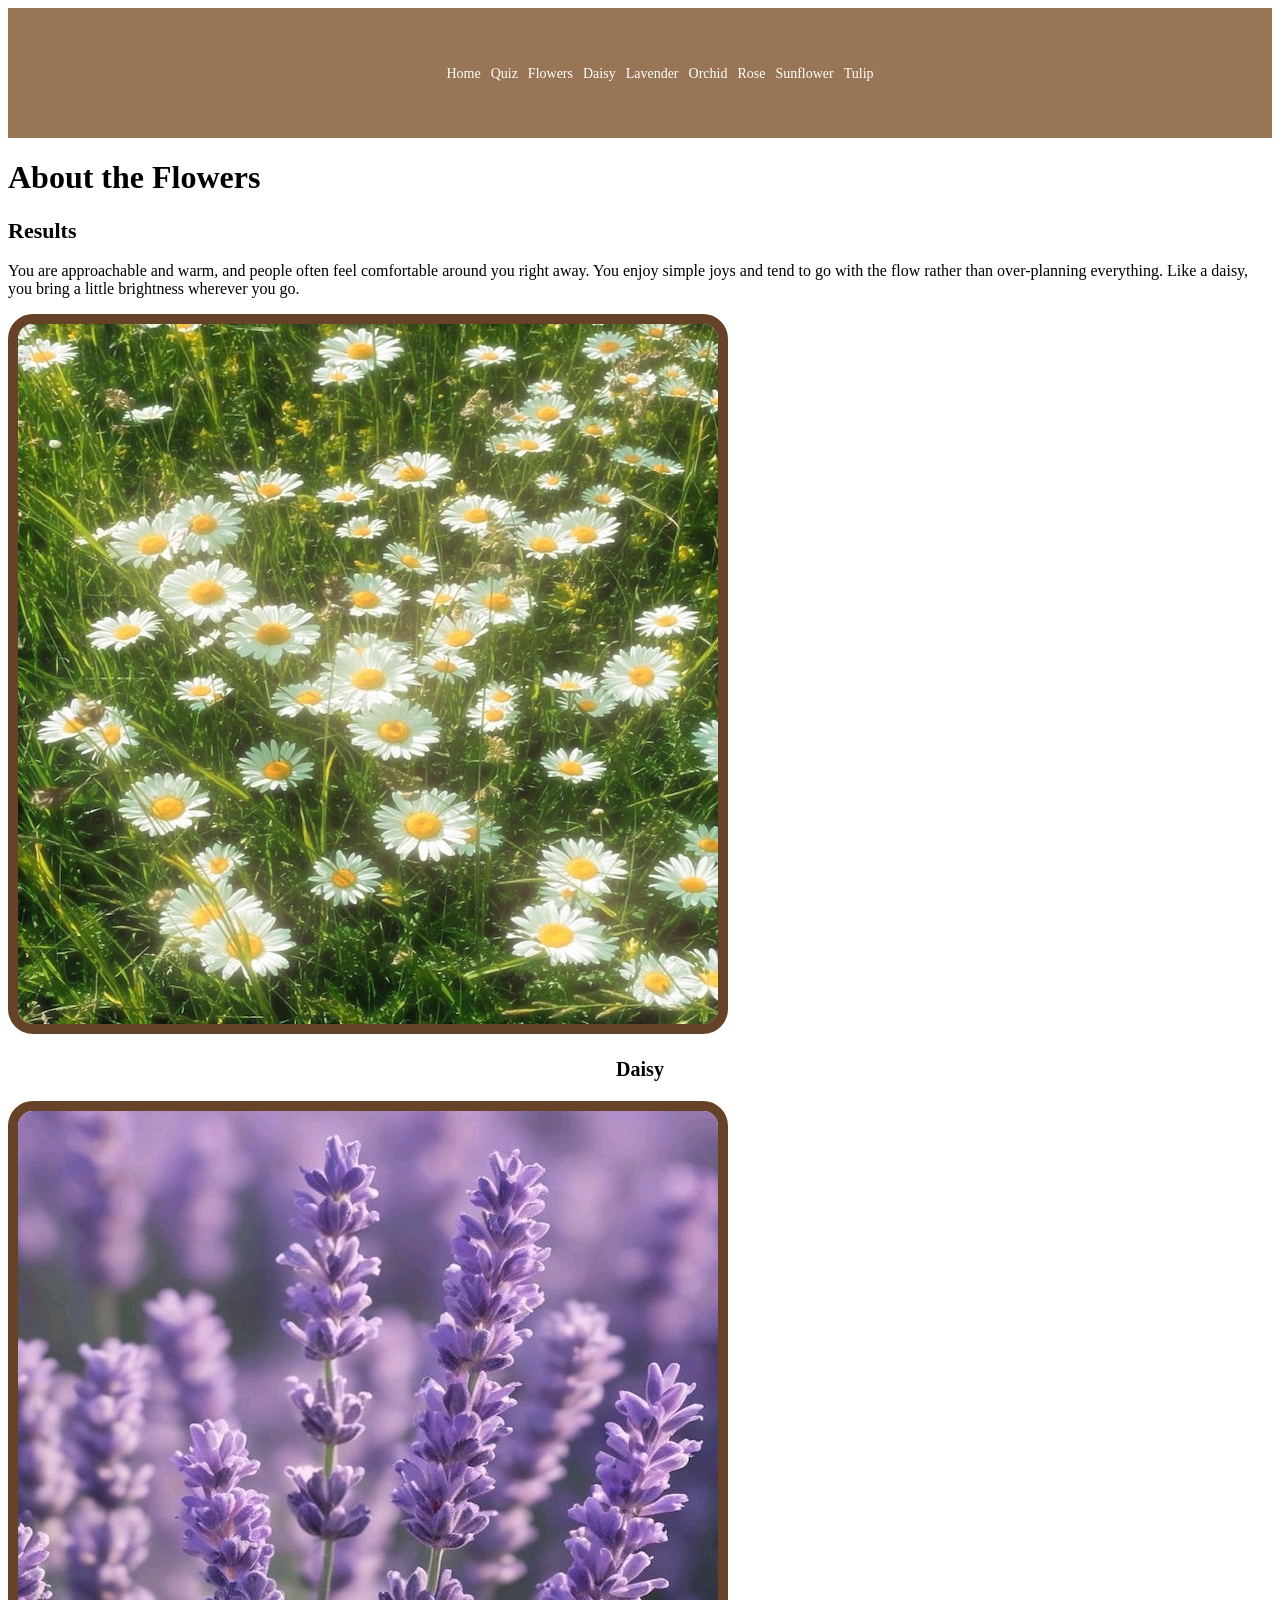
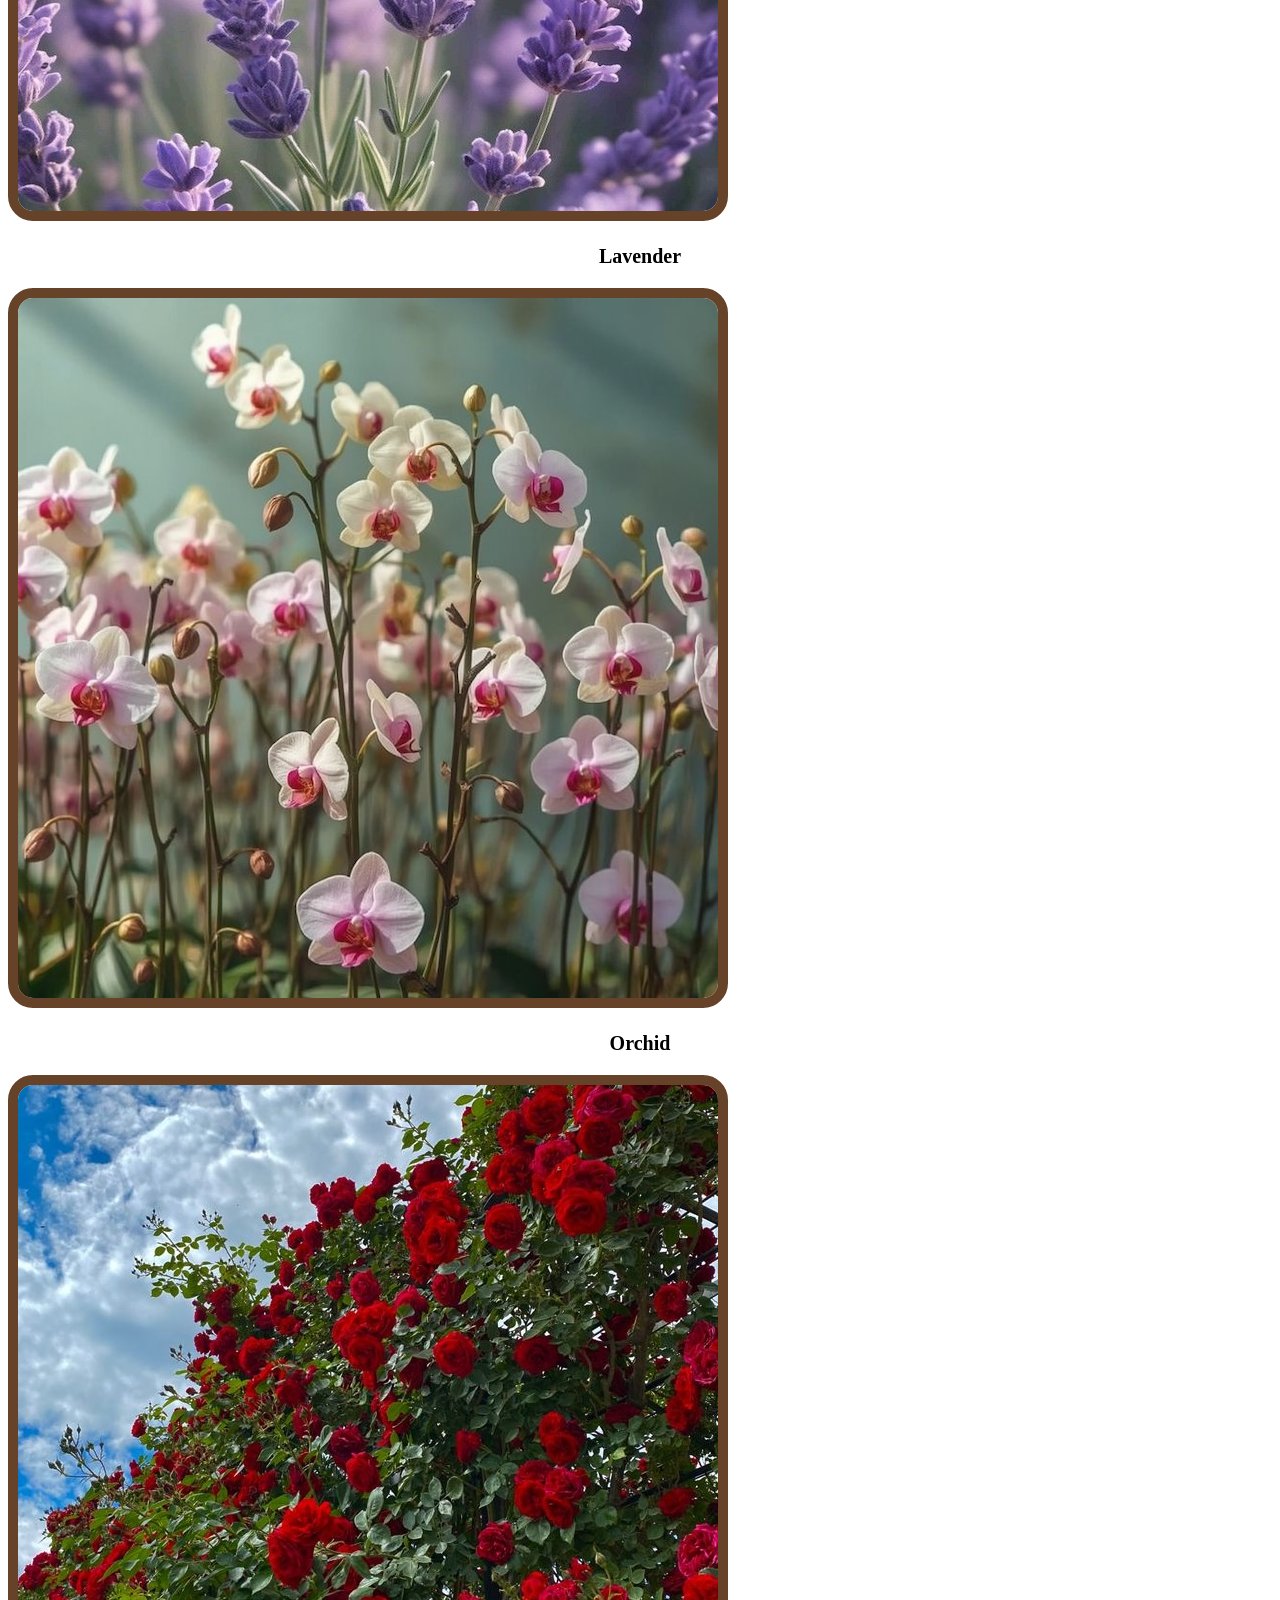
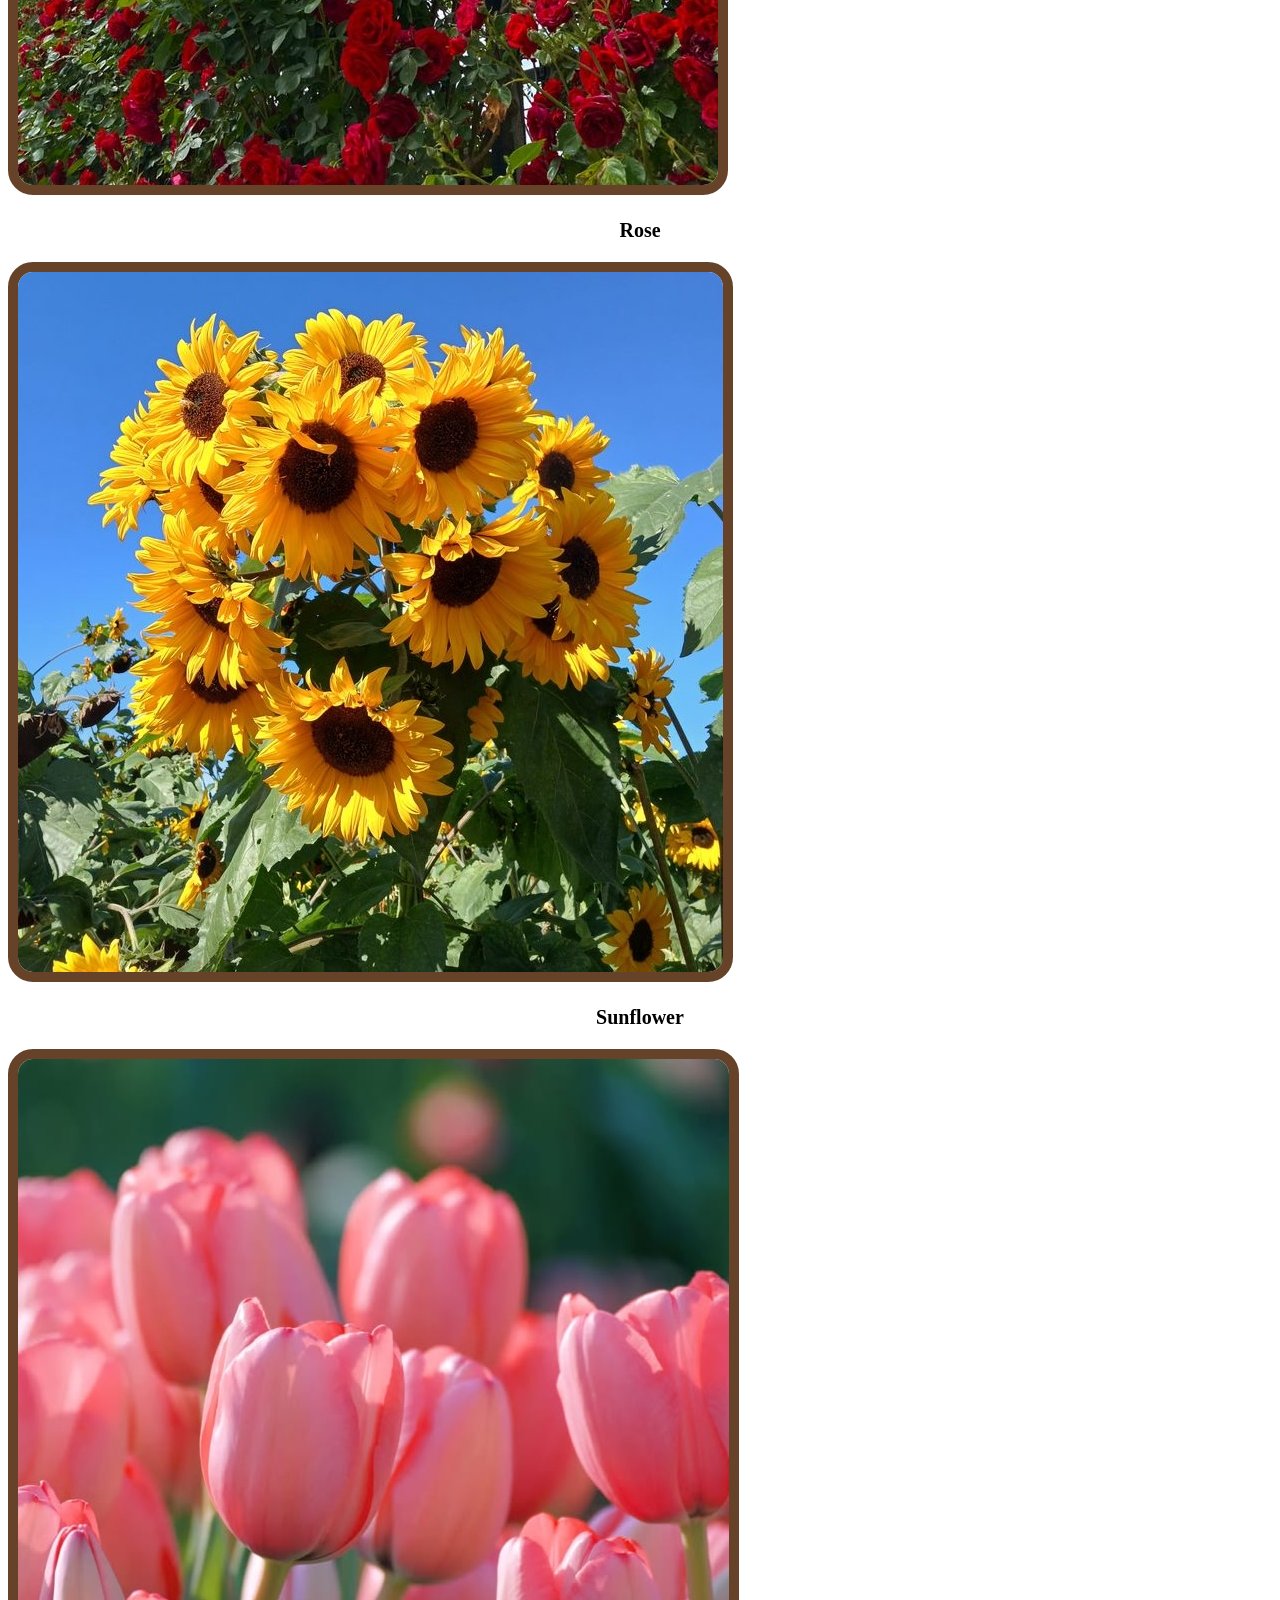
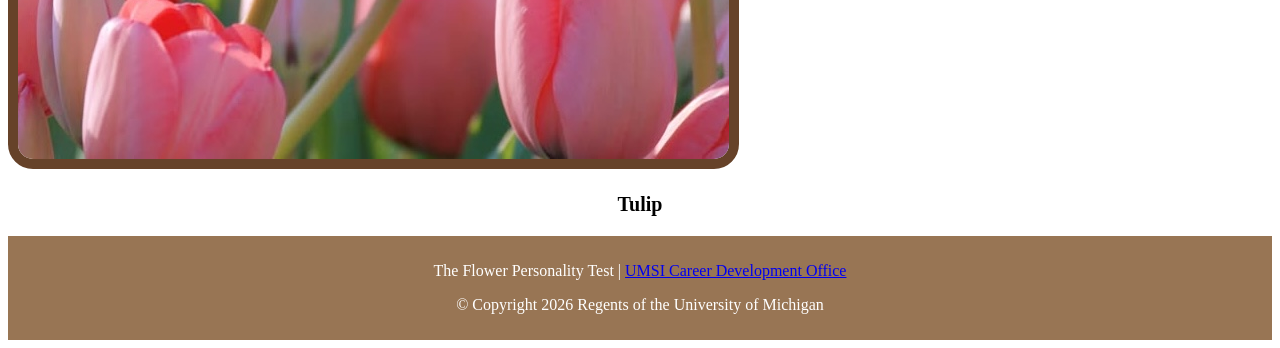
==== about.html @ fa50e6c7 "Add files via upload" ====
<!DOCTYPE html>
<html lang="en">

<head>
    <meta charset="UTF-8">
    <meta name="viewport" content="width=device-width, initial-scale=1.0">
    <link rel="stylesheet" href="css/style.css">
    <title>About</title>
</head>

<body>
    <div class="skip"><a href="#main">Skip to Main Content</a></div>
    <header>
        <nav>
            <ul>
                <li><a href="index.html">Home</a></li>
                <li><a href="quiz.html">Quiz</a></li>
                <li><a href="about.html" class="active">Flowers</a></li>
                <li><a href="daisy.html">Daisy</a></li>
                <li><a href="lavender.html">Lavender</a></li>
                <li><a href="orchid.html">Orchid</a></li>
                <li><a href="rose.html">Rose</a></li>
                <li><a href="sunflower.html">Sunflower</a></li>
                <li><a href="tulip.html">Tulip</a></li>
            </ul>
        </nav>
        <h1>About the Flowers</h1>
    </header>
    <main class="container" id="main">
        <div class="intro">
            <h2>Results</h2>
            <p>You are approachable and warm, and people often feel comfortable around you right away. You enjoy simple
                joys and tend to go with the flow rather than over-planning everything. Like a daisy, you bring a little
                brightness wherever you go.</p>
        </div>

        <div class="first-group">
            <img src="images/daisy.jpg" alt="A cluster of daisies growing in the grass.">
            <h3><a href="daisy.html">Daisy</a></h3>
            <img src="images/lavender.jpg" alt="A field of lavender flowers growing in the grass.">
            <h3><a href="lavender.html">Lavender</a></h3>
            <img src="images/orchid.jpg" alt="A group of orchids growing in the grass.">
            <h3><a href="orchid.html">Orchid</a></h3>
        </div>

        <div class="second-group">
            <img src="images/rose.jpg" alt="A large rose bush growing upwards towards the sky.">
            <h3><a href="rose.html">Rose</a></h3>
            <img src="images/sunflower.jpg" alt="A field of sunflowers against a clear sky.">
            <h3><a href="sunflower.html">Sunflower</a></h3>
            <img src="images/tulip.jpg" alt="A group of tulips growing in the grass.">
            <h3><a href="tulip.html">Tulip</a></h3>
        </div>

    </main>

    <footer>
        <p>The Flower Personality Test | <a href="https://umich.instructure.com/courses/137916">UMSI
                Career Development Office </a></p>
        <p>© Copyright <span id='year'></span> Regents of the University of Michigan</p>
        <script>
            document.querySelector('#year').innerHTML = new Date().getFullYear();
        </script>
    </footer>

</body>

</html>
---- css/style.css ----
.skip a {
    background: white;
    left: 0;
    padding: 6px;
    -webkit-transition: top 1s ease-out;
    transition: top 1s ease-out;
    z-index: 1;
    position: absolute;
    top: -65px;
}

.skip a:focus {
    position: absolute;
    top: 25px;
}

header {
    font-family: 'Montserrat', 'Merriweather';
}

nav li {
    display: inline;
    padding: 3px;
    font-size: 14px;
}

nav a {
    color: white;
    text-decoration: none;
}

nav {
    background-color: #987554;
    padding: 40px 0;
    text-align: center;
    grid-column: 1 / 4;
}

img {
    border: solid 10px #664229;
    border-radius: 25px;
    height: auto;
    max-width: 100%;
}

h2 {
    font-family: 'Nunito Sans', 'Merriweather';
    font-size: 22px;
}

p {
    font-family: 'Nunito Sans', 'Merriweather';
}

h3 {
    text-align: center;
    font-size: 20px;
    font-family: 'Nunito Sans', 'Merriweather';
}

h3 a {
    text-decoration: none;
    color: black;
}

.description p {
    line-height: 30px;
}

footer {
    background-color: #987554;
    color: white;
    padding: 10px;
    text-align: center;
}
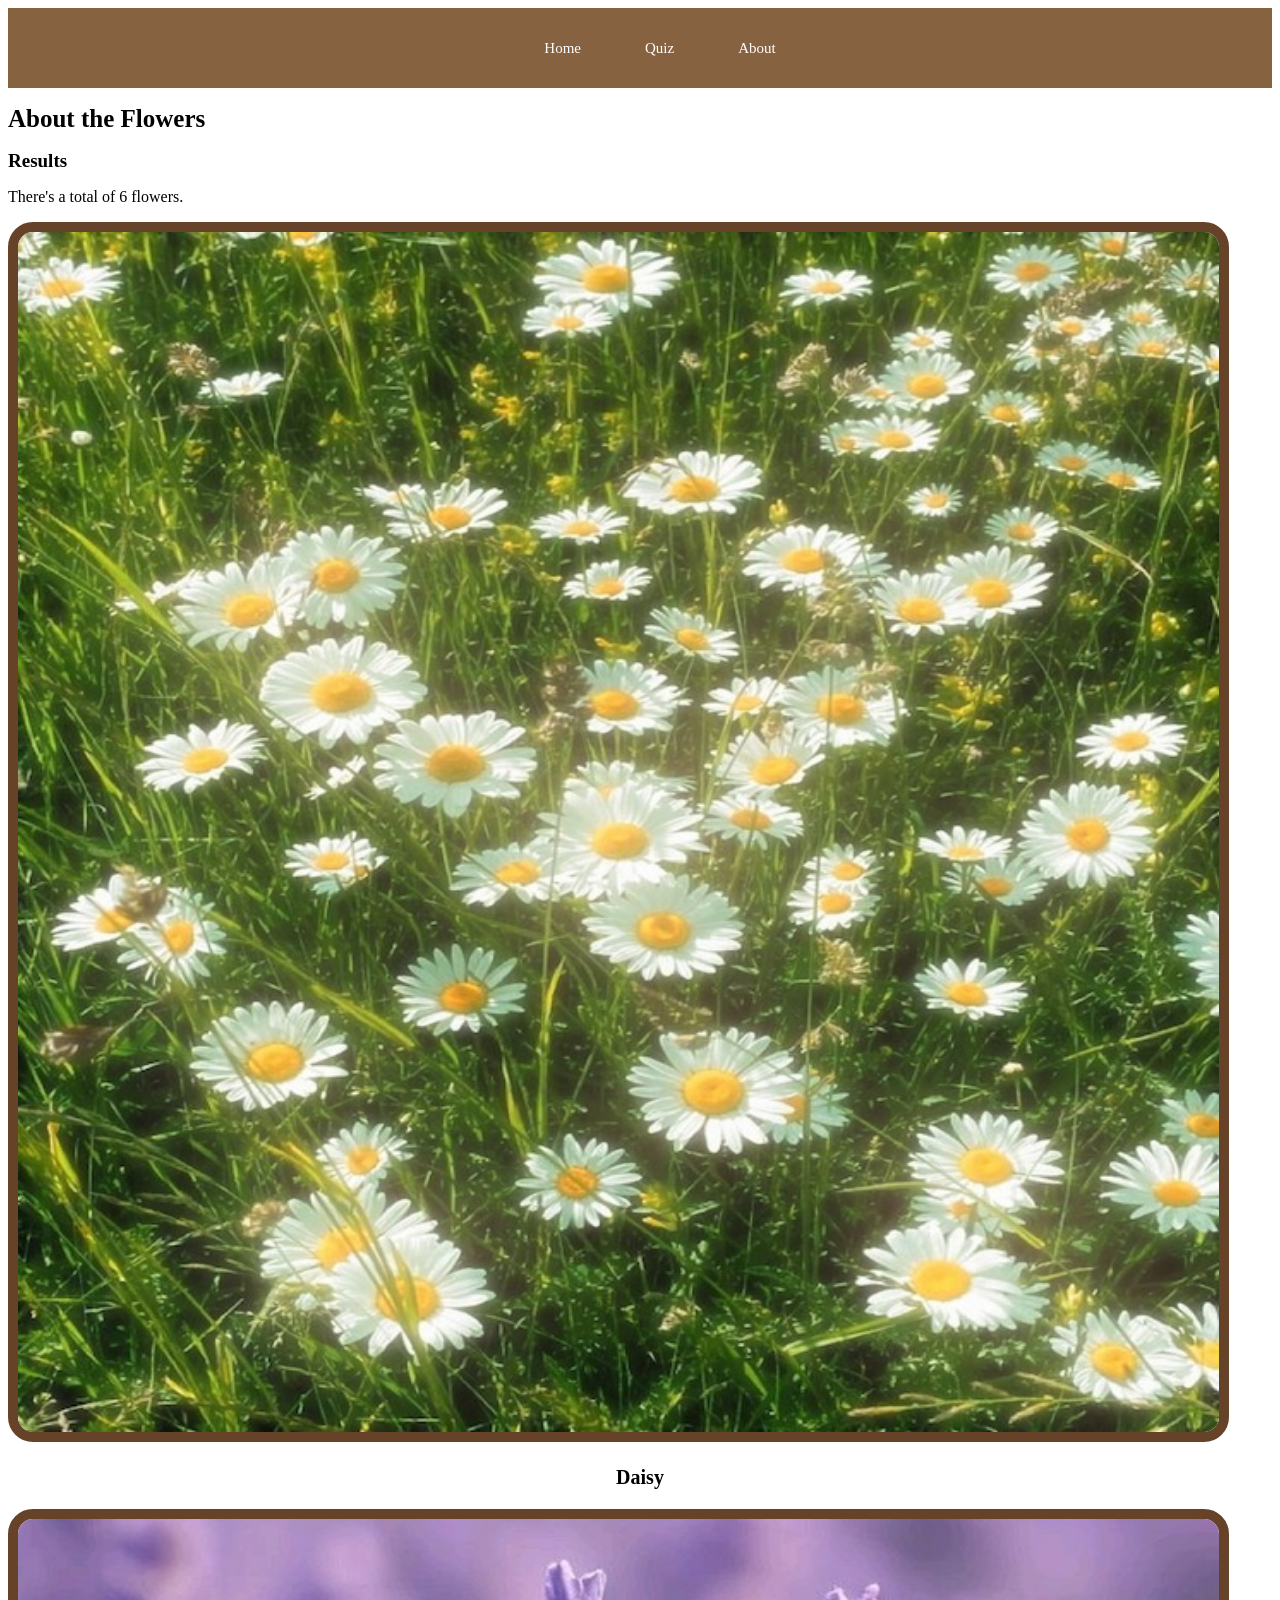
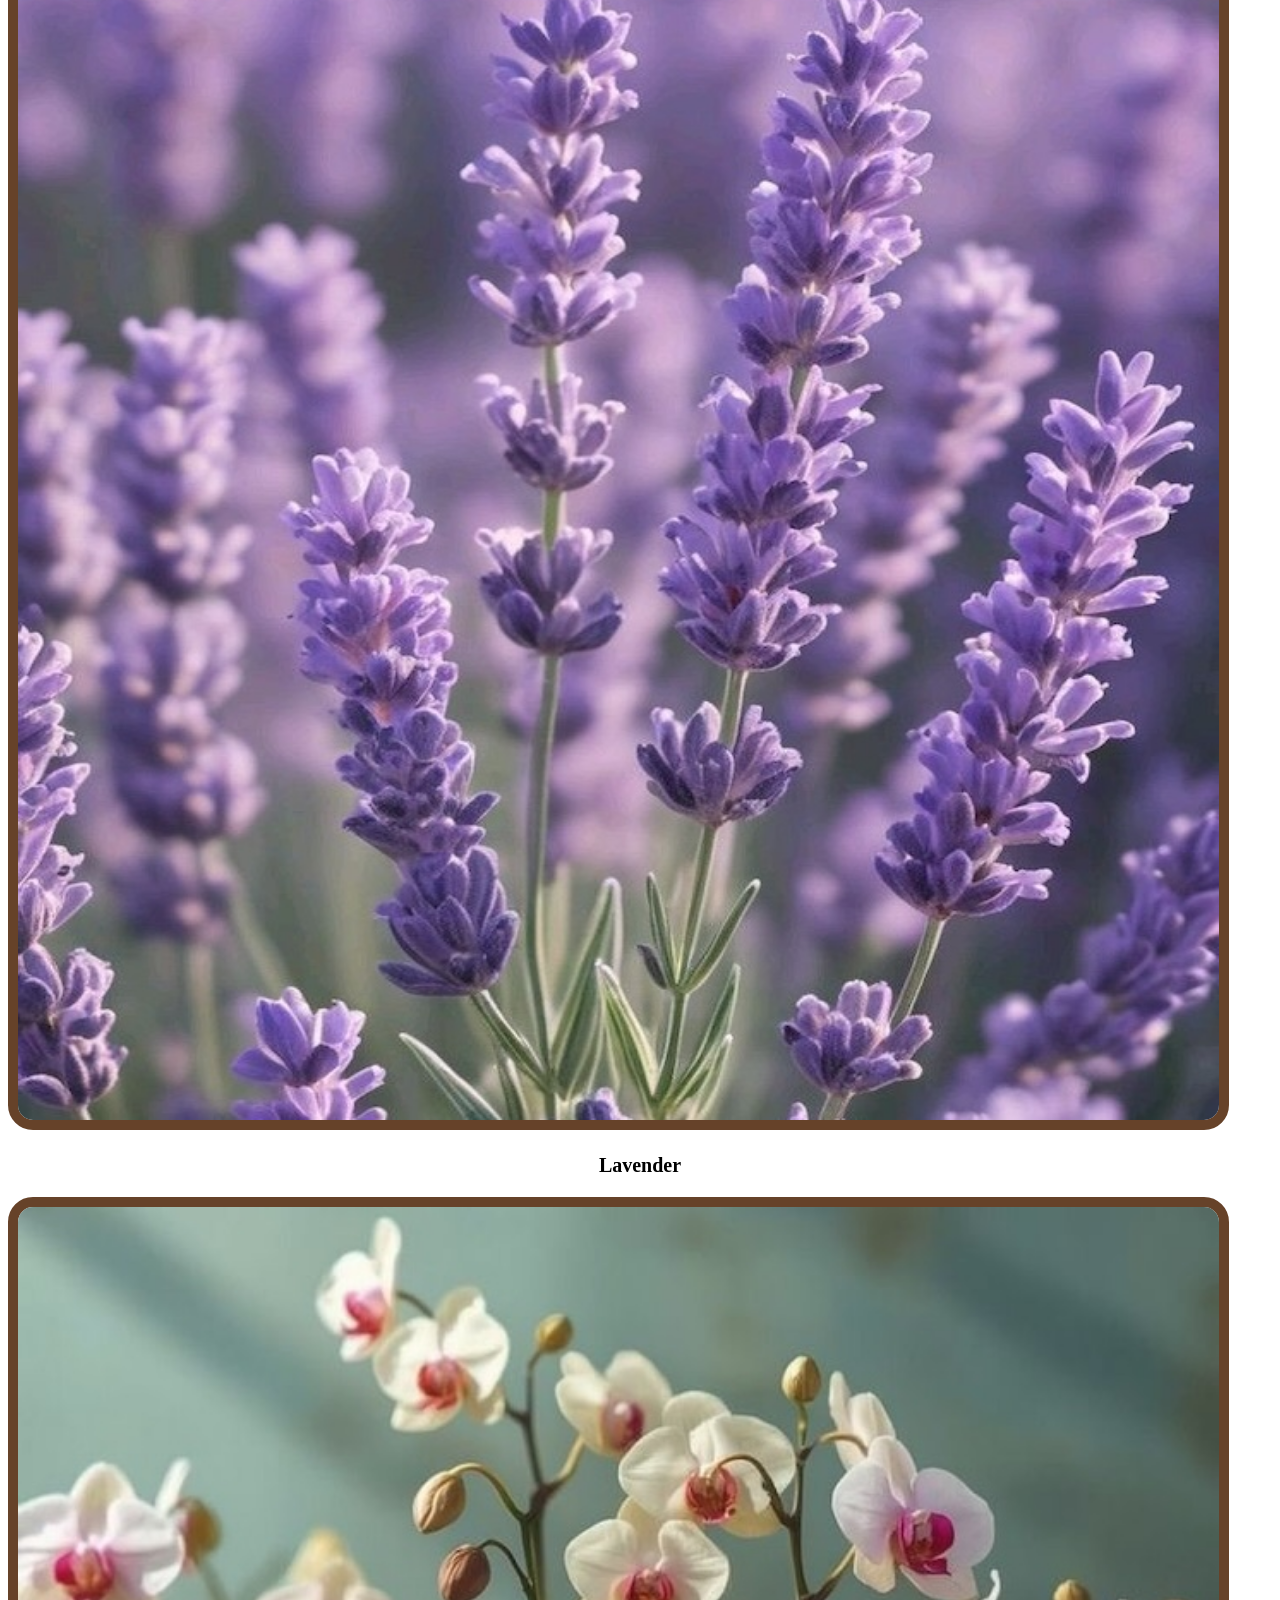
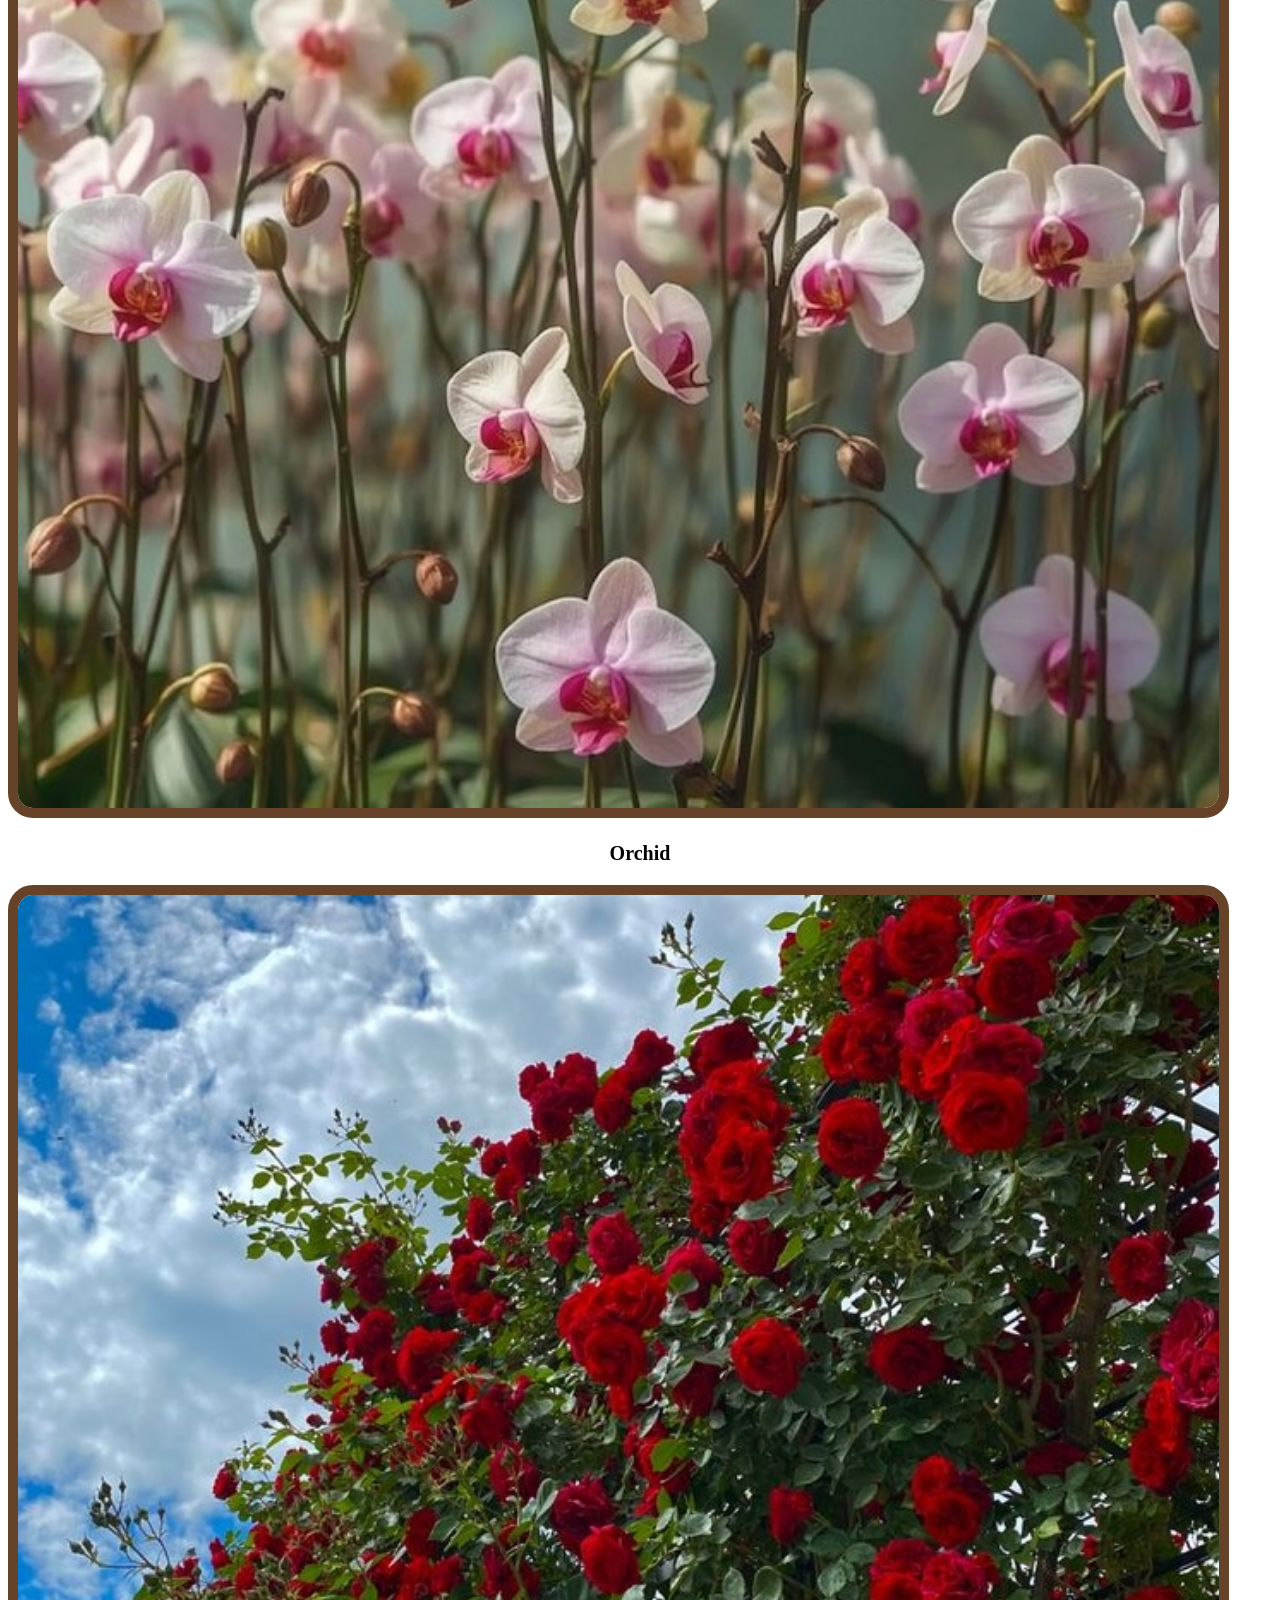
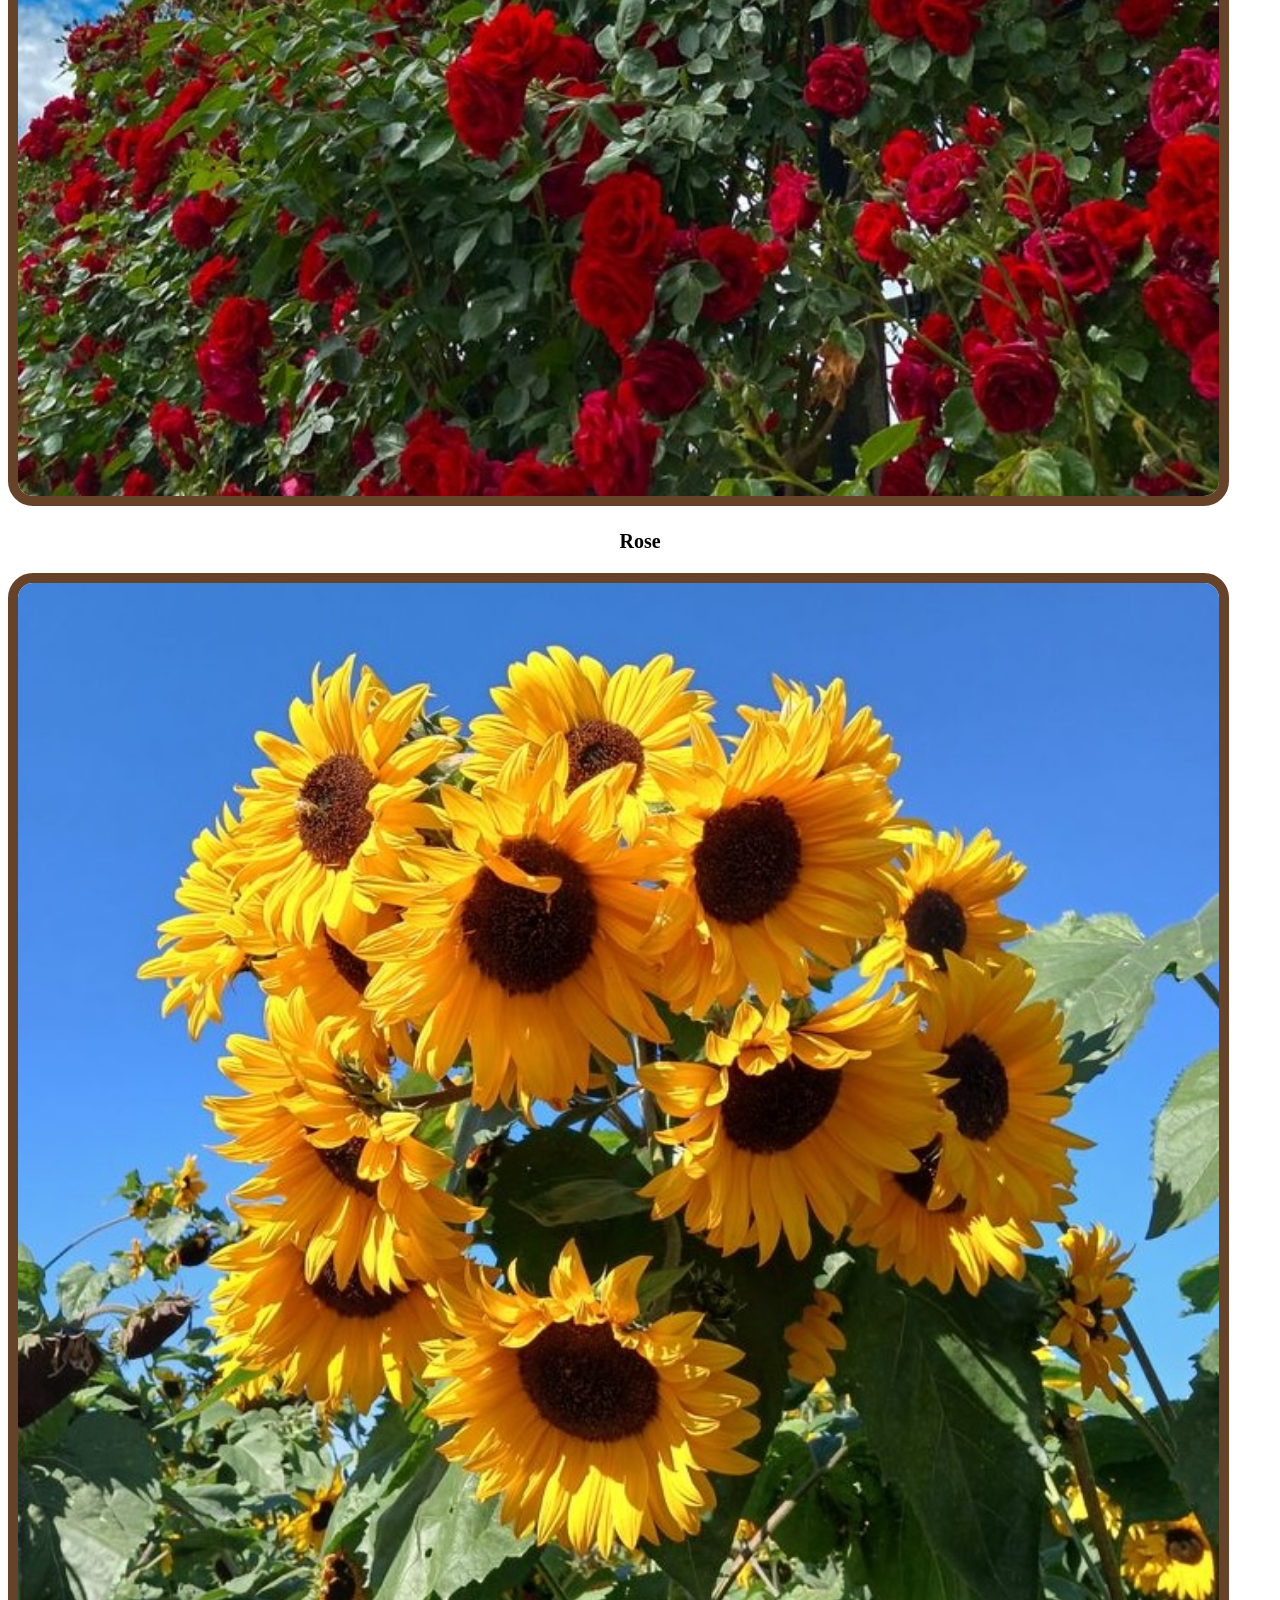
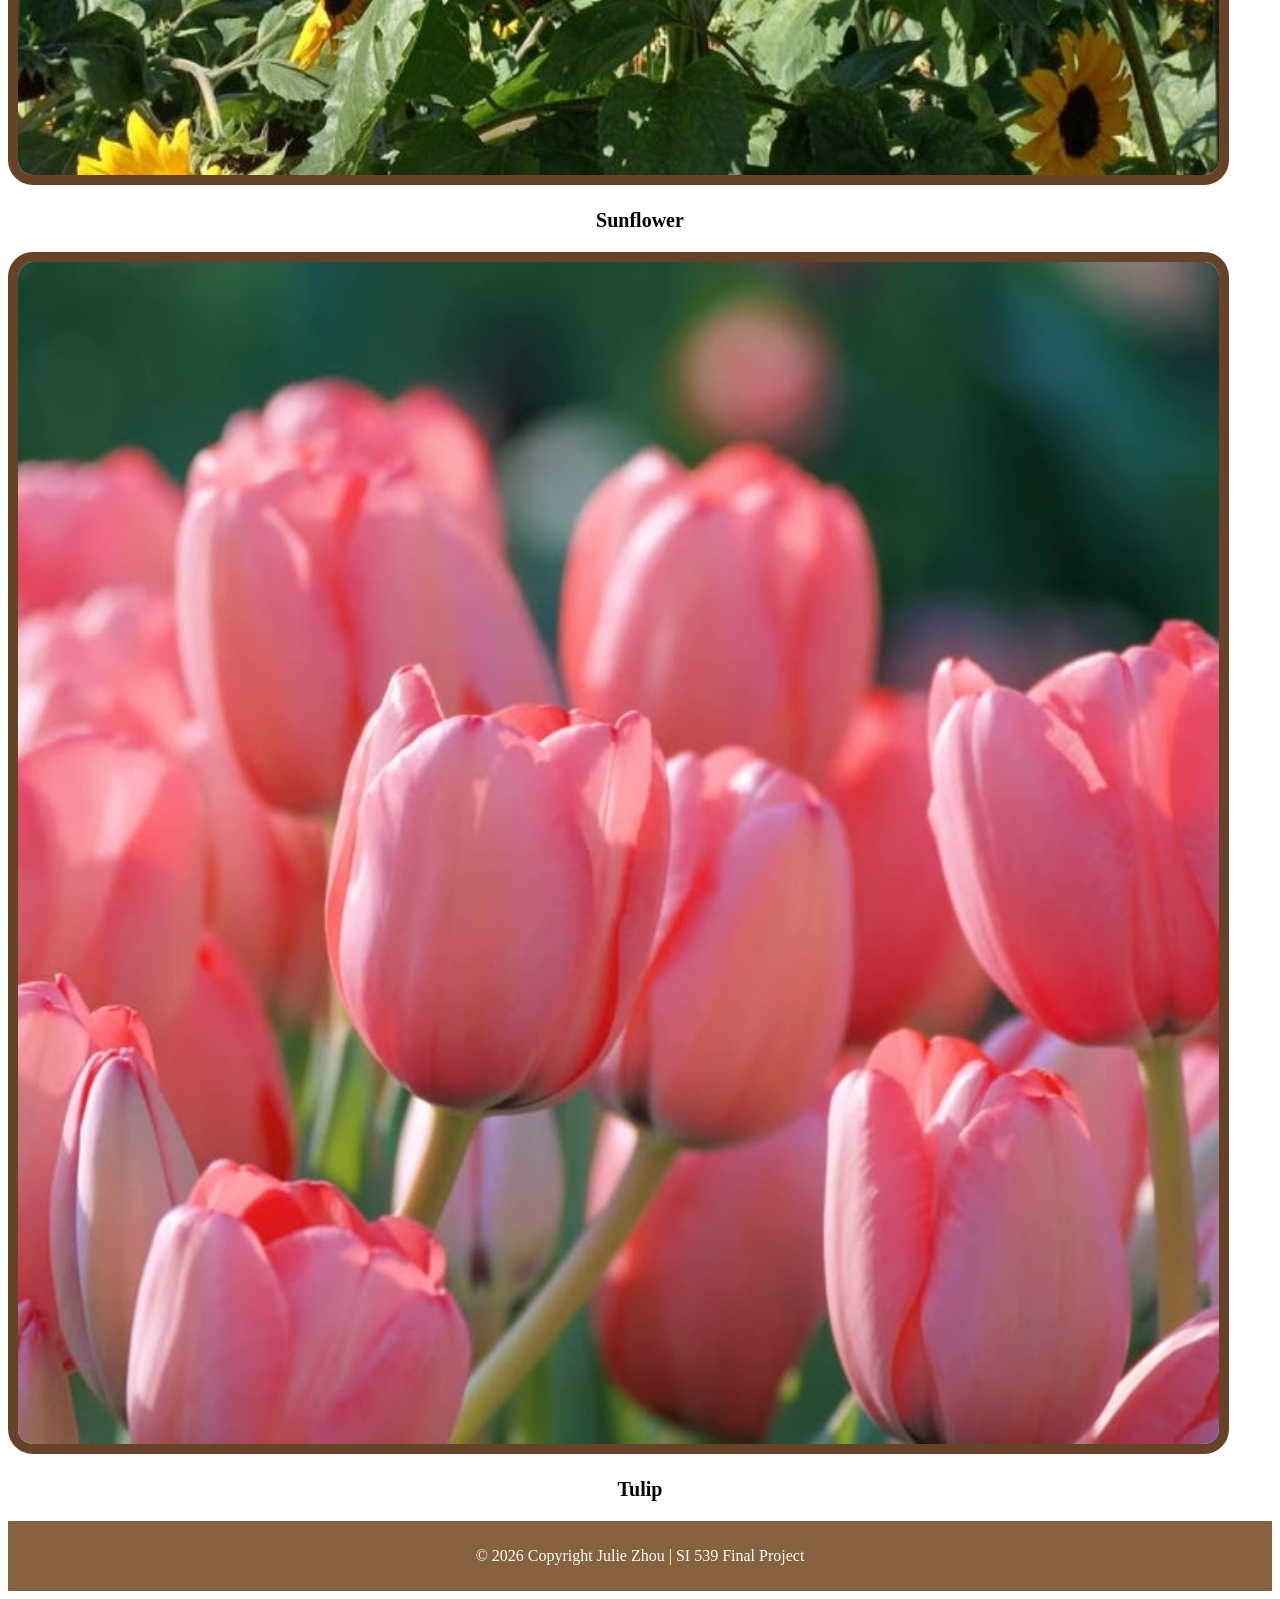
==== commit c9ef6e2d: "Add files via upload" ====
--- a/about.html
+++ b/about.html
@@ -15,13 +15,13 @@
             <ul>
                 <li><a href="index.html">Home</a></li>
                 <li><a href="quiz.html">Quiz</a></li>
-                <li><a href="about.html" class="active">Flowers</a></li>
-                <li><a href="daisy.html">Daisy</a></li>
+                <li><a href="about.html">About</a></li>
+                <!-- <li><a href="daisy.html">Daisy</a></li>
                 <li><a href="lavender.html">Lavender</a></li>
                 <li><a href="orchid.html">Orchid</a></li>
                 <li><a href="rose.html">Rose</a></li>
                 <li><a href="sunflower.html">Sunflower</a></li>
-                <li><a href="tulip.html">Tulip</a></li>
+                <li><a href="tulip.html">Tulip</a></li> -->
             </ul>
         </nav>
         <h1>About the Flowers</h1>
@@ -29,9 +29,7 @@
     <main class="container" id="main">
         <div class="intro">
             <h2>Results</h2>
-            <p>You are approachable and warm, and people often feel comfortable around you right away. You enjoy simple
-                joys and tend to go with the flow rather than over-planning everything. Like a daisy, you bring a little
-                brightness wherever you go.</p>
+            <p>There's a total of 6 flowers.</p>
         </div>
 
         <div class="first-group">
@@ -55,12 +53,7 @@
     </main>
 
     <footer>
-        <p>The Flower Personality Test | <a href="https://umich.instructure.com/courses/137916">UMSI
-                Career Development Office </a></p>
-        <p>© Copyright <span id='year'></span> Regents of the University of Michigan</p>
-        <script>
-            document.querySelector('#year').innerHTML = new Date().getFullYear();
-        </script>
+        <p>© 2026 Copyright Julie Zhou | SI 539 Final Project</p>
     </footer>
 
 </body>
--- a/css/style.css
+++ b/css/style.css
@@ -14,38 +14,52 @@
     top: 25px;
 }
 
+a:hover {
+    text-decoration: underline;
+}
+
+:focus {
+  border: 3px dashed darkblue;
+  padding: 5px;
+}
+
 header {
     font-family: 'Montserrat', 'Merriweather';
 }
 
 nav li {
     display: inline;
-    padding: 3px;
+    padding: 30px;
     font-size: 14px;
 }
 
 nav a {
     color: white;
     text-decoration: none;
+    font-size: 15px;
 }
 
 nav {
-    background-color: #987554;
-    padding: 40px 0;
+    background-color: #866241;
+    padding: 15px;
     text-align: center;
-    grid-column: 1 / 4;
 }
 
 img {
     border: solid 10px #664229;
     border-radius: 25px;
     height: auto;
-    max-width: 100%;
+    width: 95%;
+    text-align: center;
+}
+
+h1 {
+    font-size: 25px;
 }
 
 h2 {
     font-family: 'Nunito Sans', 'Merriweather';
-    font-size: 22px;
+    font-size: 19px;
 }
 
 p {
@@ -65,11 +79,39 @@
 
 .description p {
     line-height: 30px;
+    font-size: 18px;
 }
 
 footer {
-    background-color: #987554;
+    background-color: #866241;
     color: white;
     padding: 10px;
     text-align: center;
-}+}
+
+label {
+    text-align: left;
+    padding: 20px;
+    line-height: 30px;
+    font-family: 'Nunito Sans', 'Merriweather';
+    font-size: 18px;
+}
+
+/* @media (min-width: 800px) {
+
+.intro {
+    grid-column: 1 / -1;
+}
+
+.first-group {
+    grid-column: 2 / 3;
+}
+
+.first-group img {
+    max-width: 50%;
+}
+
+.second-group {
+    grid-column: 1 / 2;
+}
+} */
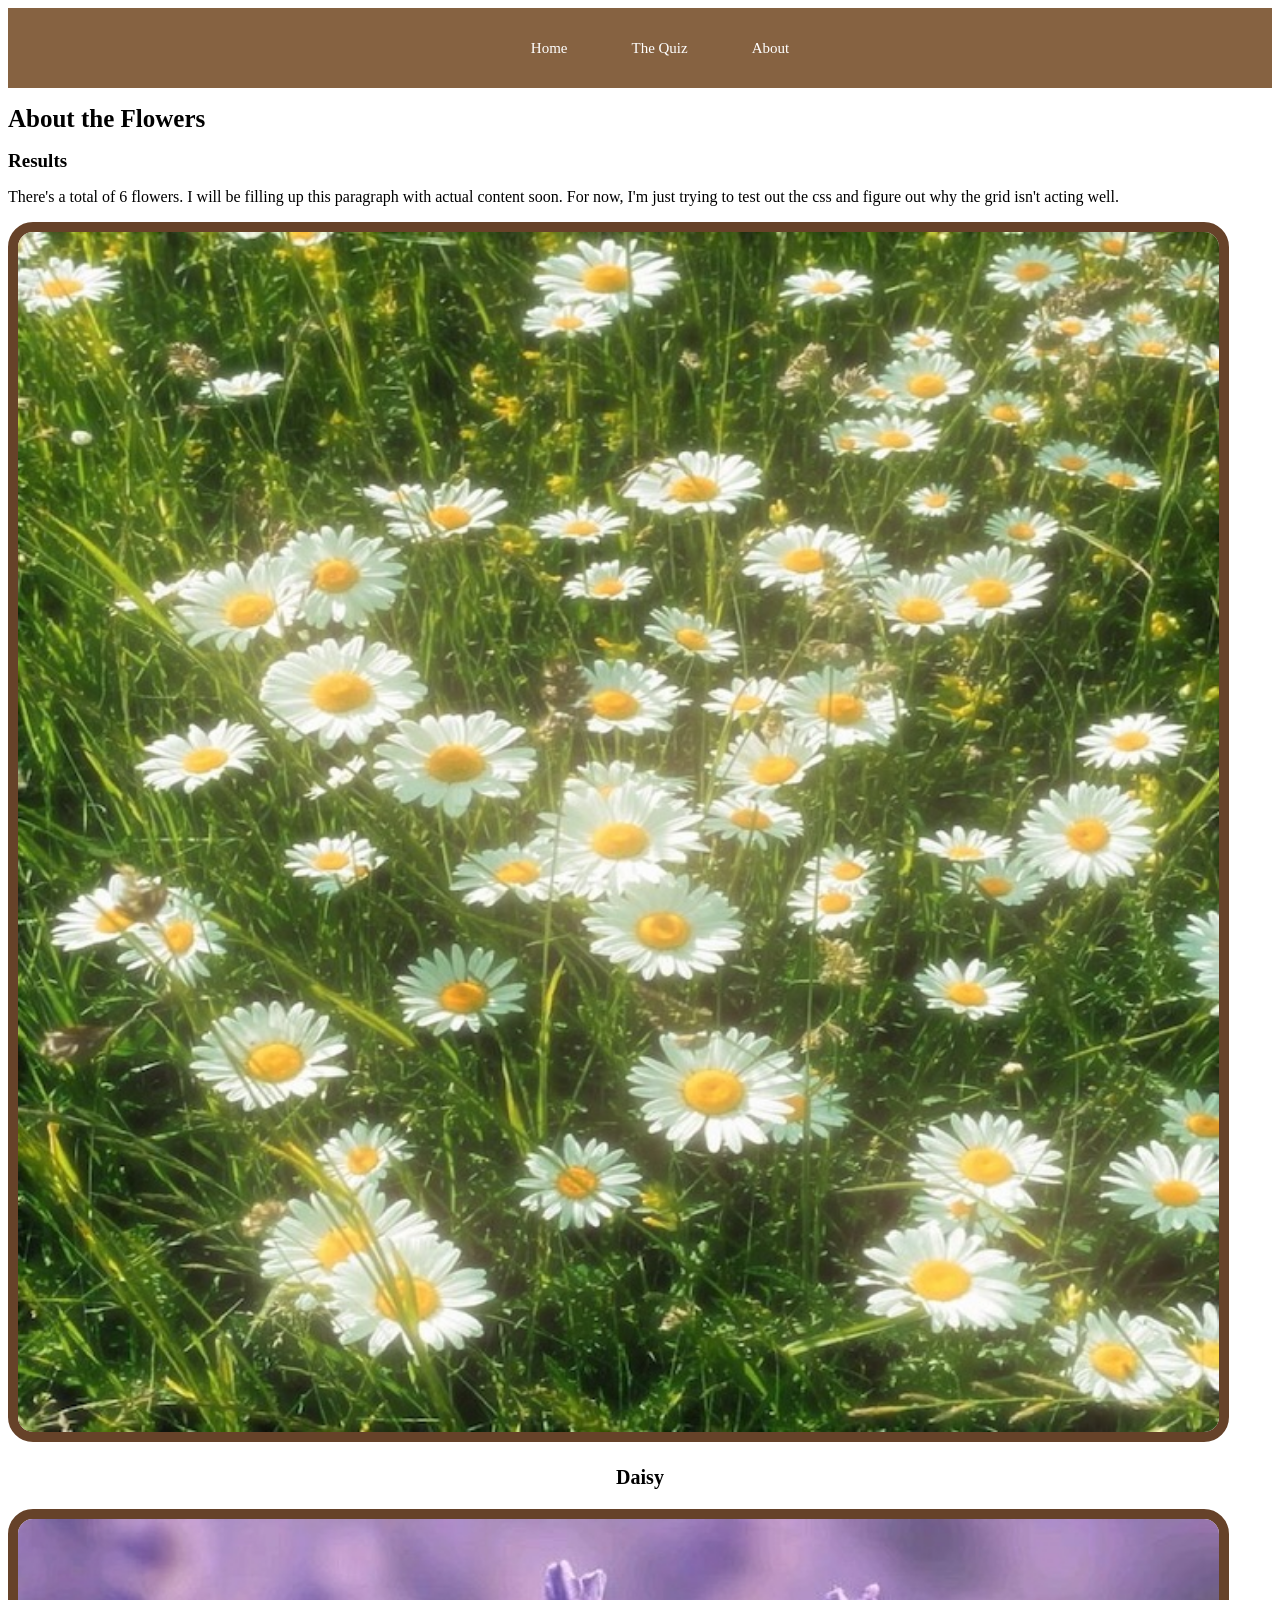
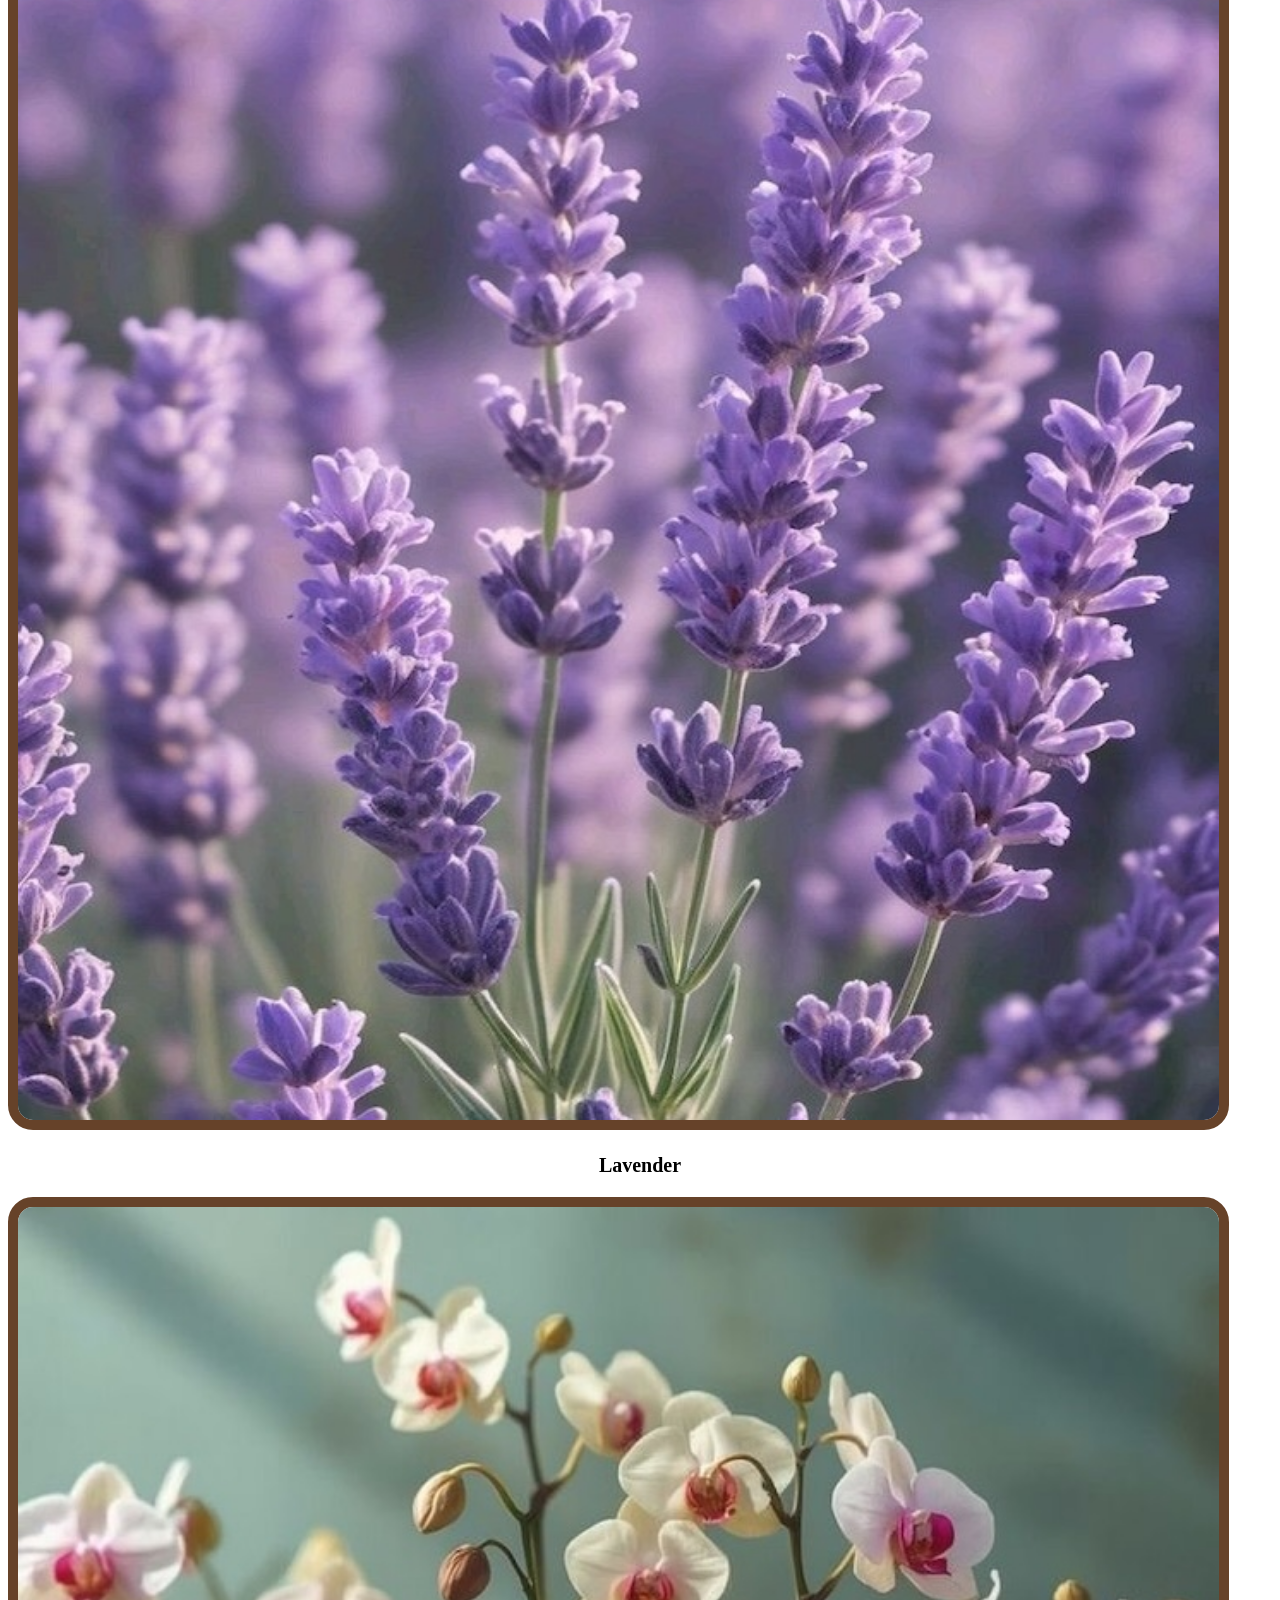
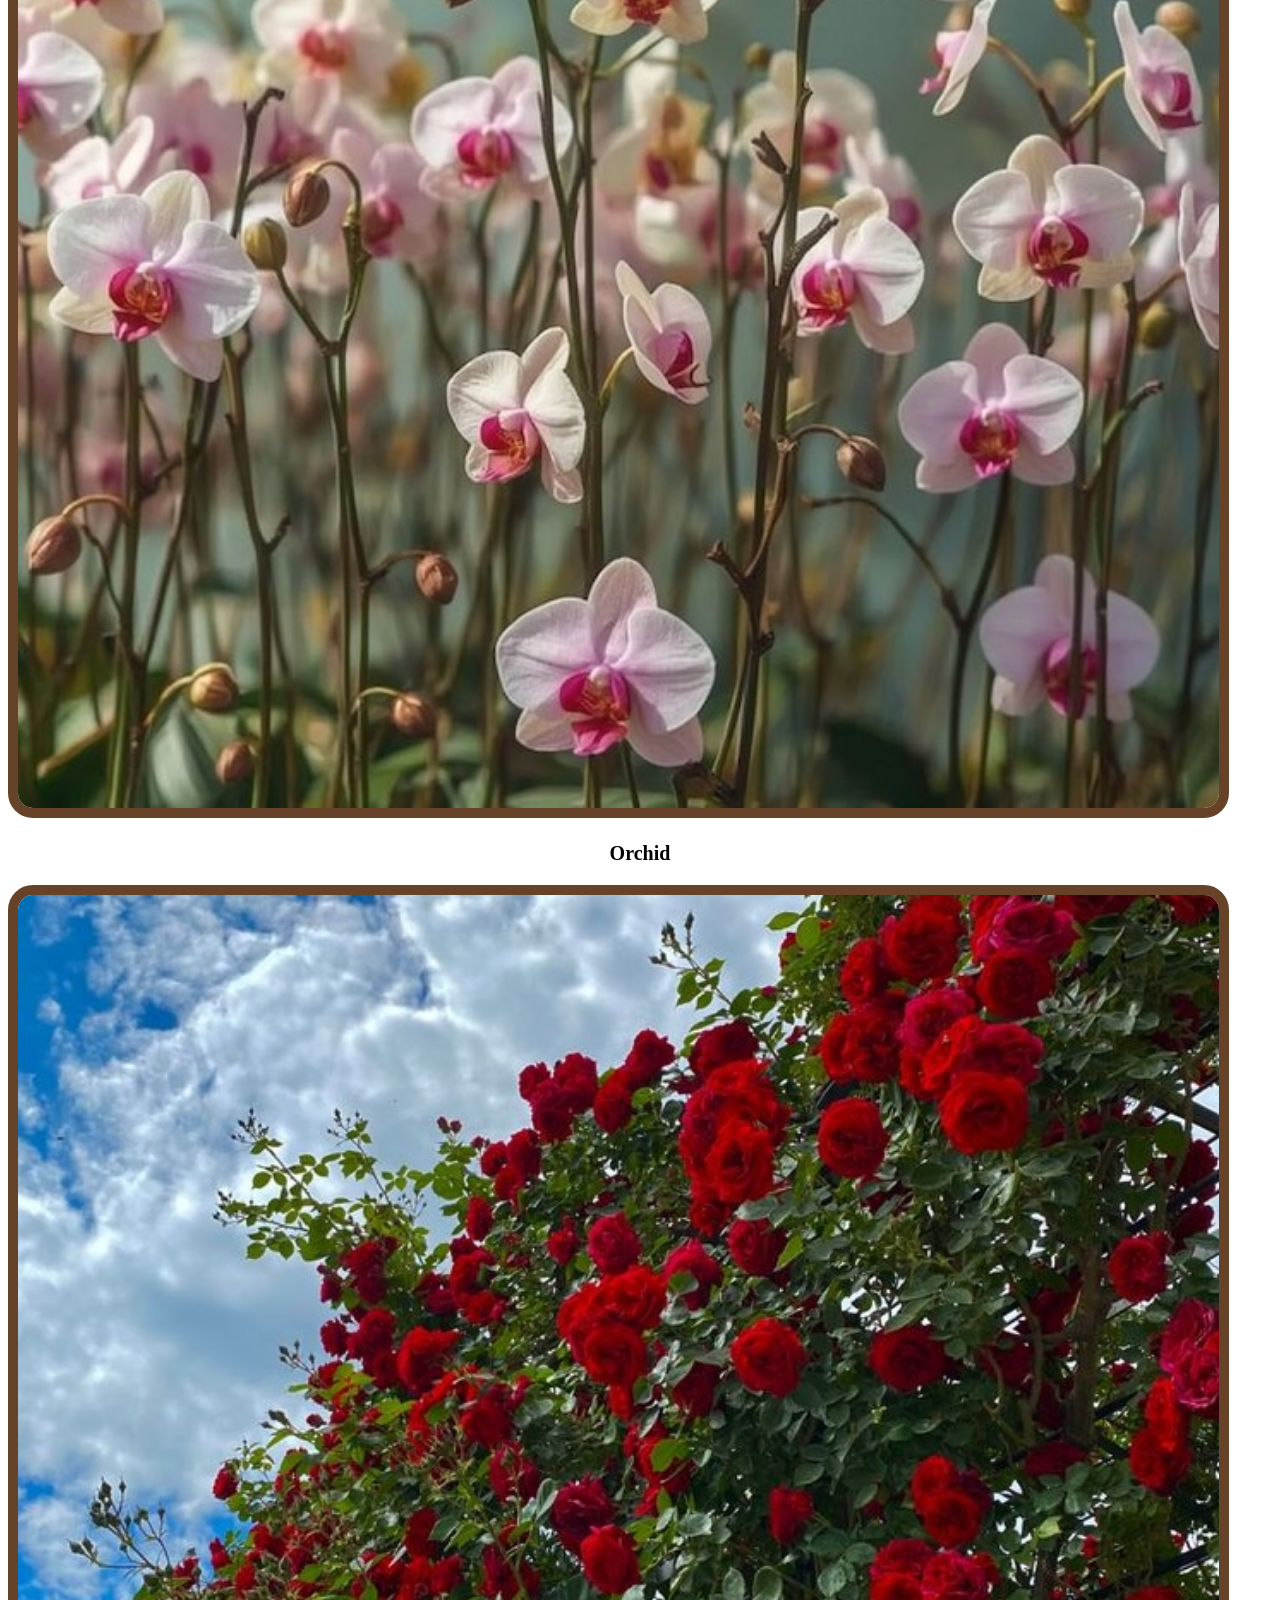
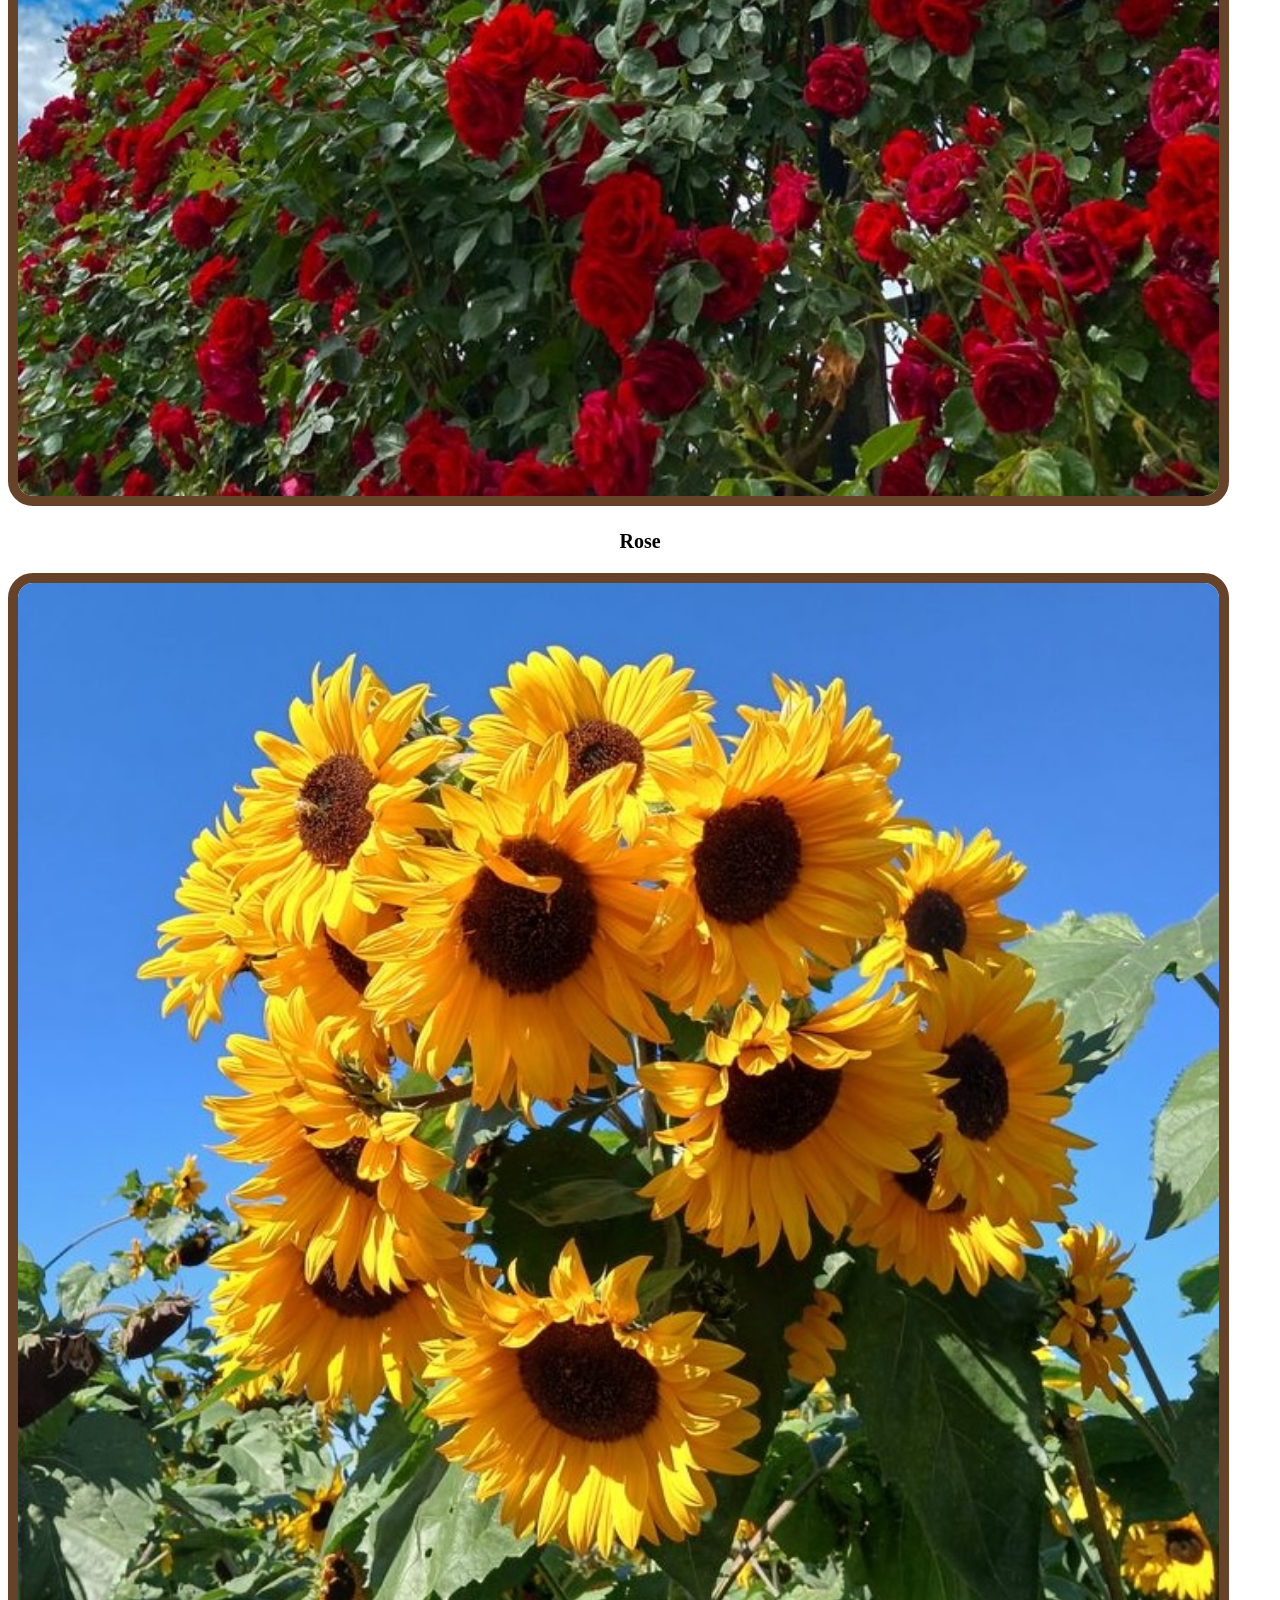
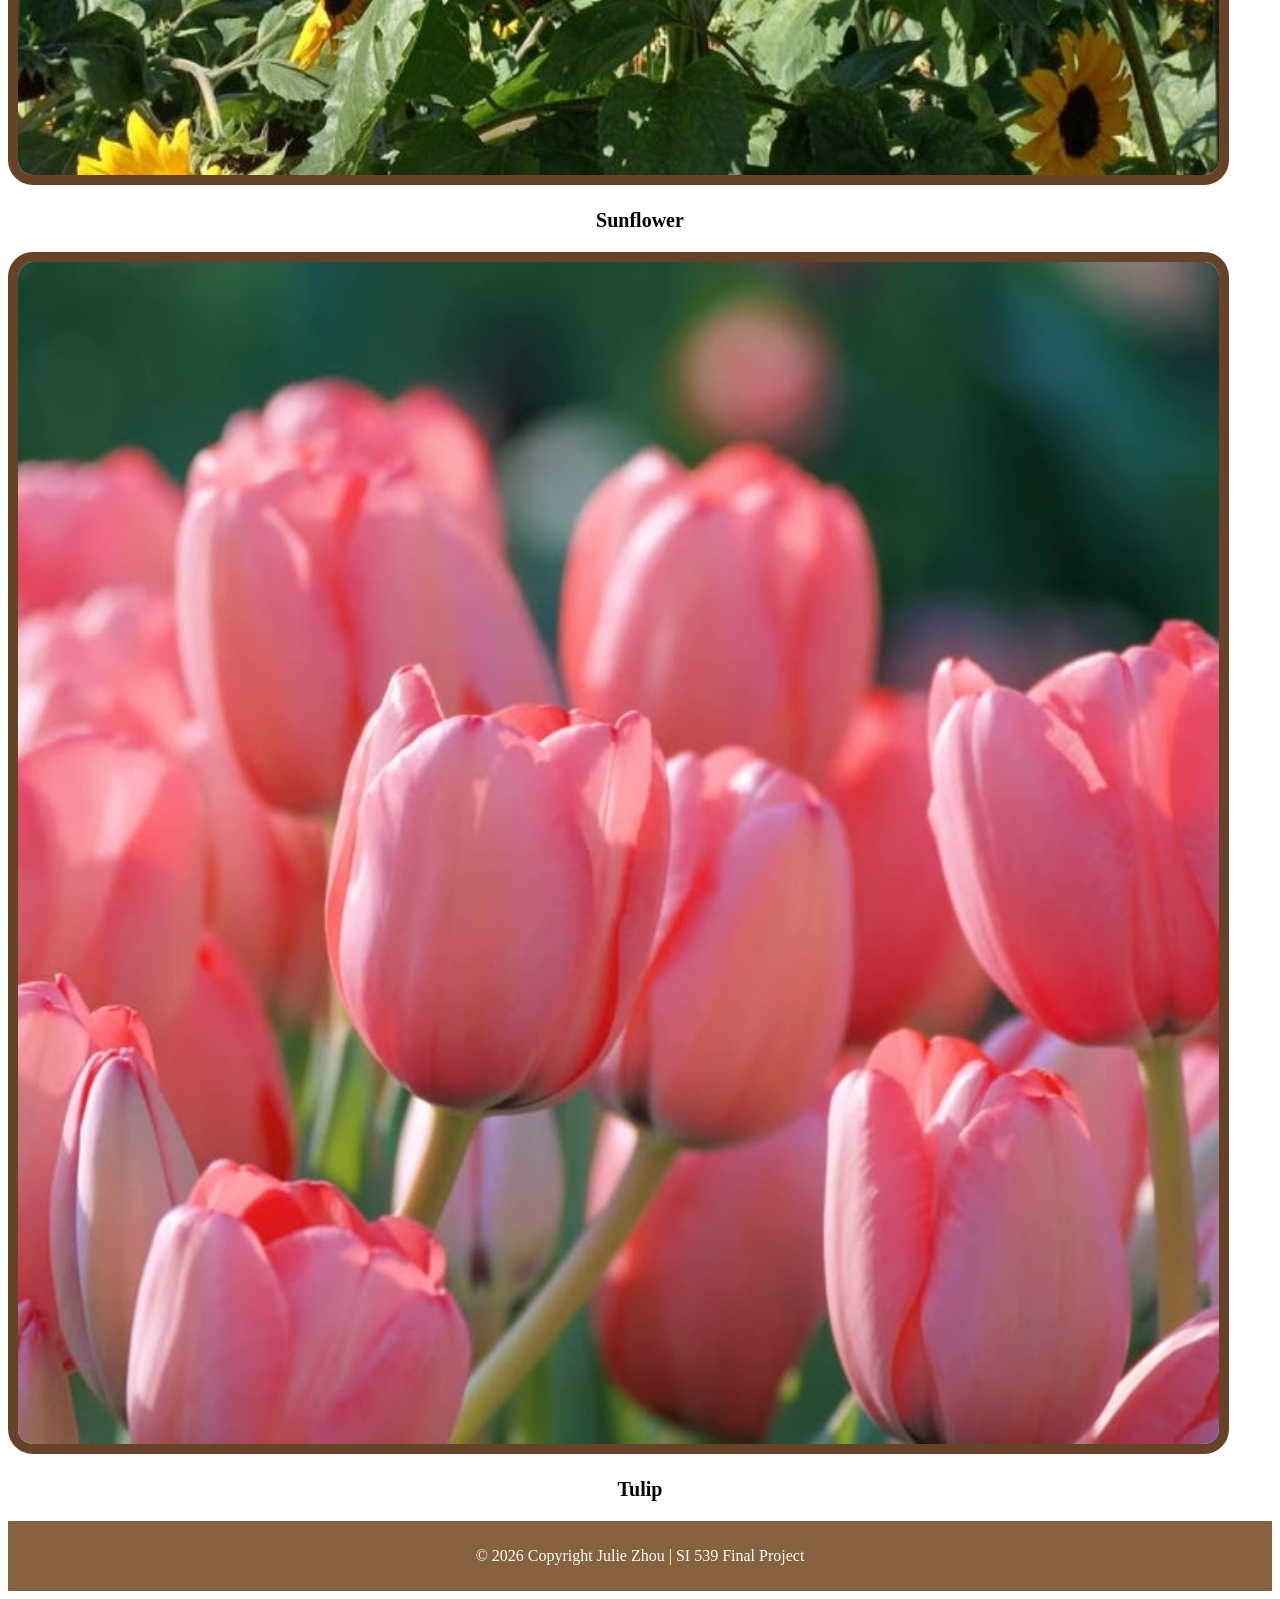
==== commit 3bdfadca: "Add files via upload" ====
--- a/about.html
+++ b/about.html
@@ -14,7 +14,7 @@
         <nav>
             <ul>
                 <li><a href="index.html">Home</a></li>
-                <li><a href="quiz.html">Quiz</a></li>
+                <li><a href="quiz.html">The Quiz</a></li>
                 <li><a href="about.html">About</a></li>
                 <!-- <li><a href="daisy.html">Daisy</a></li>
                 <li><a href="lavender.html">Lavender</a></li>
@@ -29,7 +29,7 @@
     <main class="container" id="main">
         <div class="intro">
             <h2>Results</h2>
-            <p>There's a total of 6 flowers.</p>
+            <p>There's a total of 6 flowers. I will be filling up this paragraph with actual content soon. For now, I'm just trying to test out the css and figure out why the grid isn't acting well.</p>
         </div>
 
         <div class="first-group">
